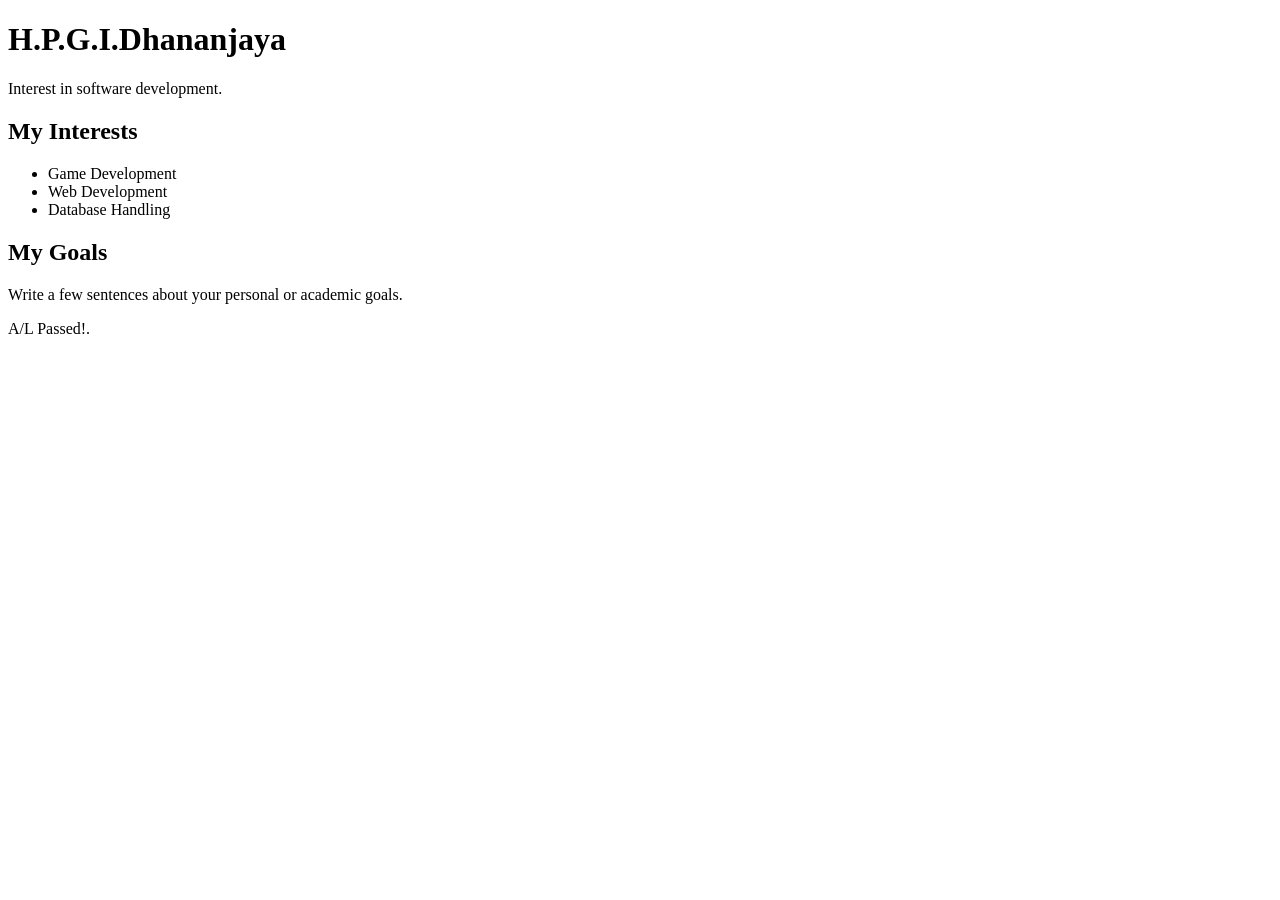
==== index.html @ 93dc7017 "Created Personal Web Site" ====
<!DOCTYPE html> 
<html> 
	<head> 
		<title>My Personal Website</title> 
	</head> 
	<body> 
		<h1>H.P.G.I.Dhananjaya</h1> 
    		<p> 
        		Interest in software development. 
    		</p> 
 
    		<h2>My Interests</h2> 
 
    		<ul> 
        		<li>Game Development</li> 
        		<li>Web Development</li> 
        		<li>Database Handling</li> 
    		</ul> 
 
    		<h2>My Goals</h2> 
 
    		<p> 
       			 Write a few sentences about your personal or academic goals. 
    		</p> 
 

		<p> 
			A/L Passed!. 
		</p> 
	</body> 
</html>
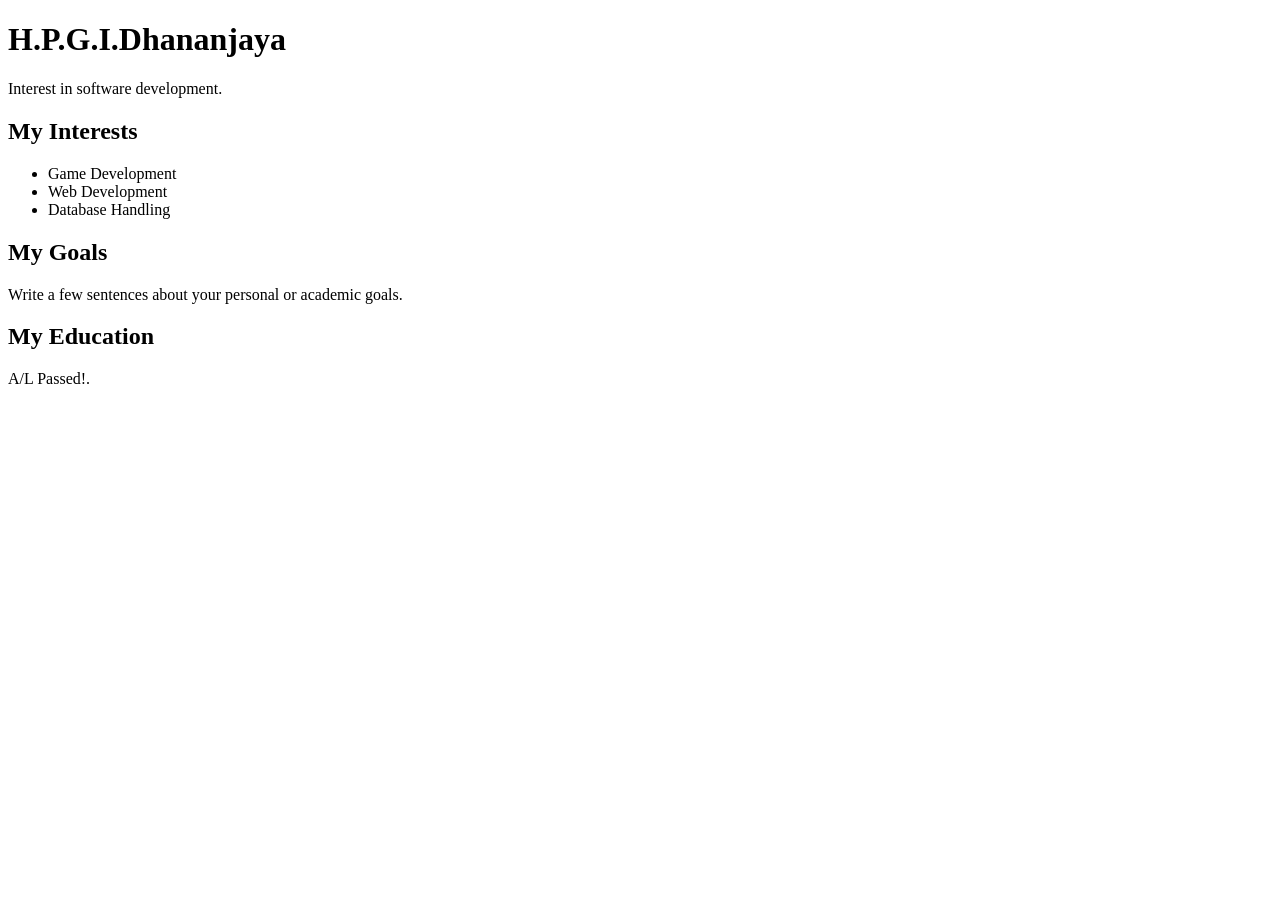
==== commit a275c588: "Created Personal Web Site" ====
--- a/index.html
+++ b/index.html
@@ -22,7 +22,7 @@
     		<p> 
        			 Write a few sentences about your personal or academic goals. 
     		</p> 
- 
+		<h2>My Education</h2> 
 
 		<p> 
 			A/L Passed!. 
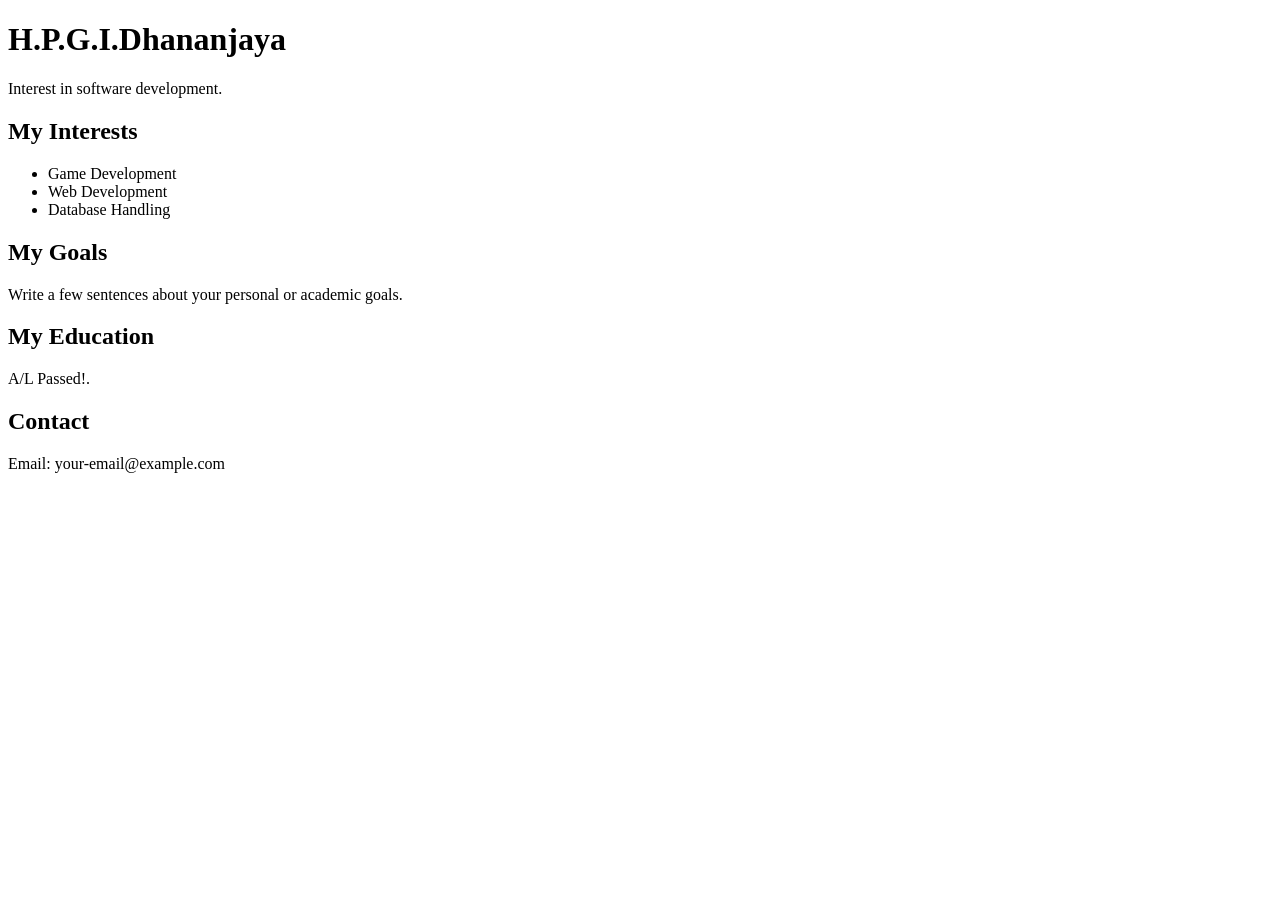
==== commit 6ff84c30: "Add Contact Section" ====
--- a/index.html
+++ b/index.html
@@ -27,5 +27,9 @@
 		<p> 
 			A/L Passed!. 
 		</p> 
+		<h2>Contact</h2> 
+		<p> 
+			Email: your-email@example.com 
+		</p>
 	</body> 
 </html> 
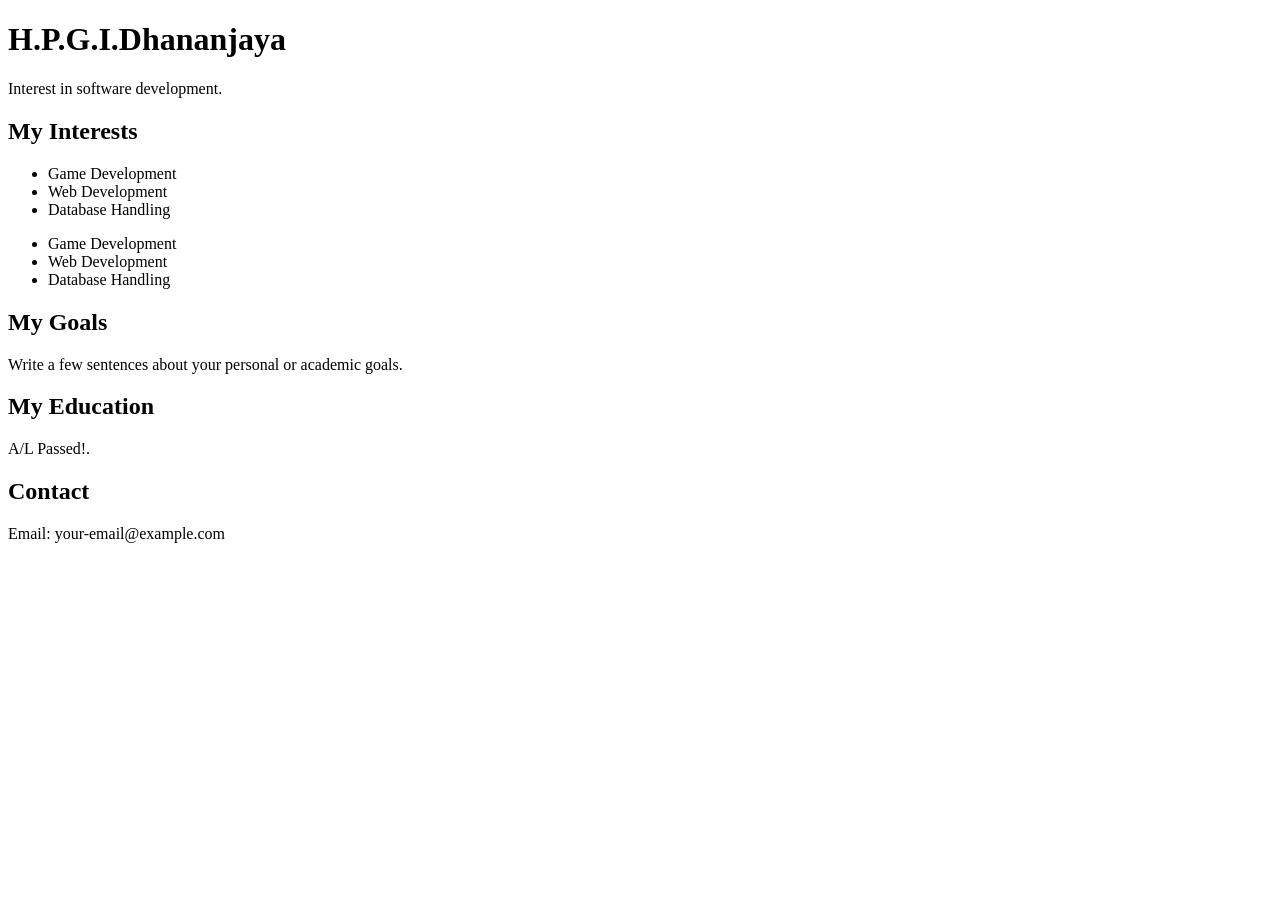
==== commit 55ada279: "Add Contact Section" ====
--- a/index.html
+++ b/index.html
@@ -16,7 +16,12 @@
         		<li>Web Development</li> 
         		<li>Database Handling</li> 
     		</ul> 
- 
+ 		
+		<ul> 
+        		<li>Game Development</li> 
+        		<li>Web Development</li> 
+        		<li>Database Handling</li> 
+    		</ul>
     		<h2>My Goals</h2> 
  
     		<p> 
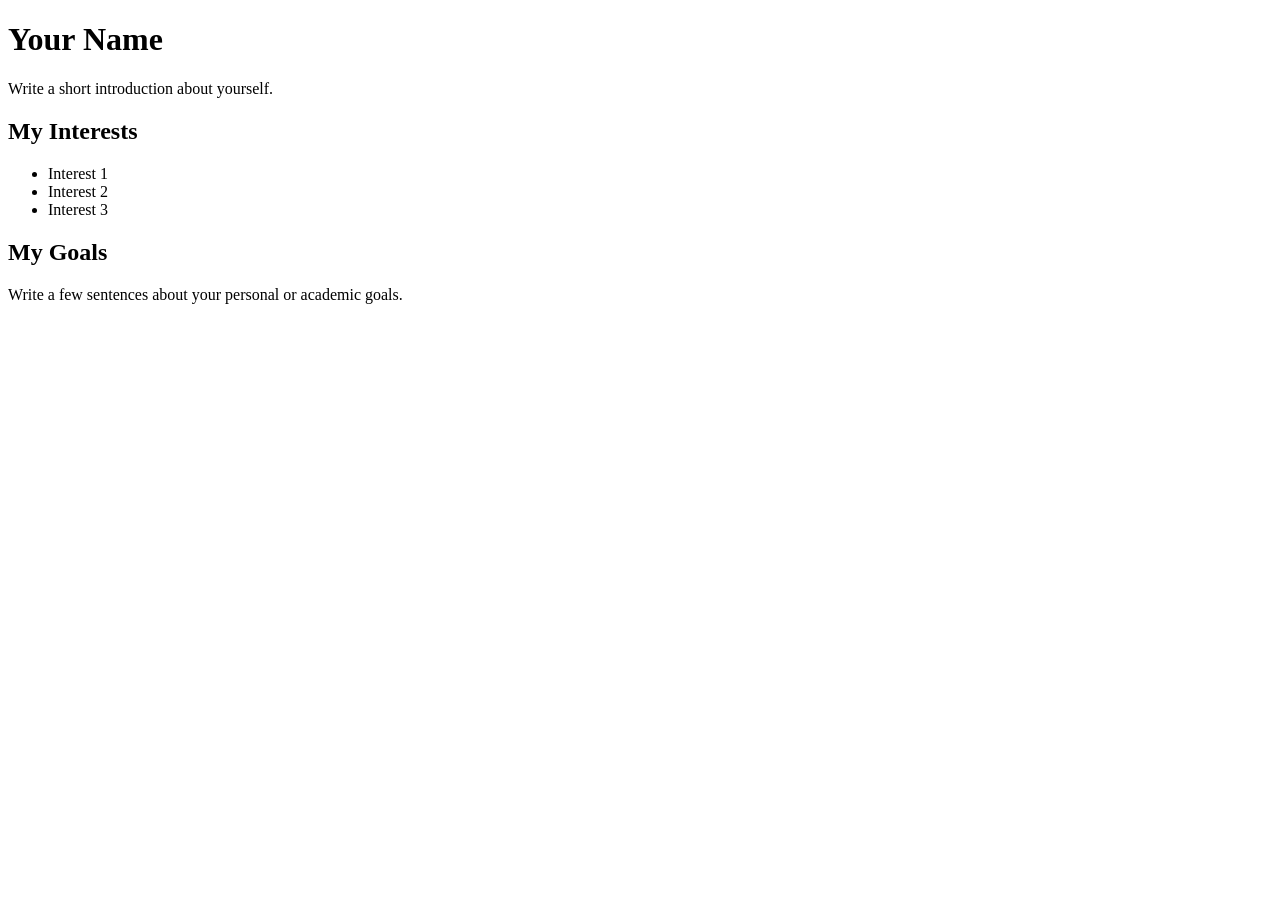
==== commit 95637efb: "create personal web" ====
--- a/index.html
+++ b/index.html
@@ -1,40 +1,27 @@
 <!DOCTYPE html> 
 <html> 
-	<head> 
-		<title>My Personal Website</title> 
-	</head> 
-	<body> 
-		<h1>H.P.G.I.Dhananjaya</h1> 
-    		<p> 
-        		Interest in software development. 
-    		</p> 
+<head> 
+<title>My Personal Website</title> 
+</head> 
+<body> 
+<h1>Your Name</h1> 
+    <p> 
+        Write a short introduction about yourself. 
+    </p> 
  
-    		<h2>My Interests</h2> 
+    <h2>My Interests</h2> 
  
-    		<ul> 
-        		<li>Game Development</li> 
-        		<li>Web Development</li> 
-        		<li>Database Handling</li> 
-    		</ul> 
- 		
-		<ul> 
-        		<li>Game Development</li> 
-        		<li>Web Development</li> 
-        		<li>Database Handling</li> 
-    		</ul>
-    		<h2>My Goals</h2> 
+    <ul> 
+        <li>Interest 1</li> 
+        <li>Interest 2</li> 
+        <li>Interest 3</li> 
+    </ul> 
  
-    		<p> 
-       			 Write a few sentences about your personal or academic goals. 
-    		</p> 
-		<h2>My Education</h2> 
-
-		<p> 
-			A/L Passed!. 
-		</p> 
-		<h2>Contact</h2> 
-		<p> 
-			Email: your-email@example.com 
-		</p>
-	</body> 
-</html> +    <h2>My Goals</h2> 
+ 
+    <p> 
+        Write a few sentences about your personal or academic goals. 
+    </p> 
+ 
+</body> 
+</html>
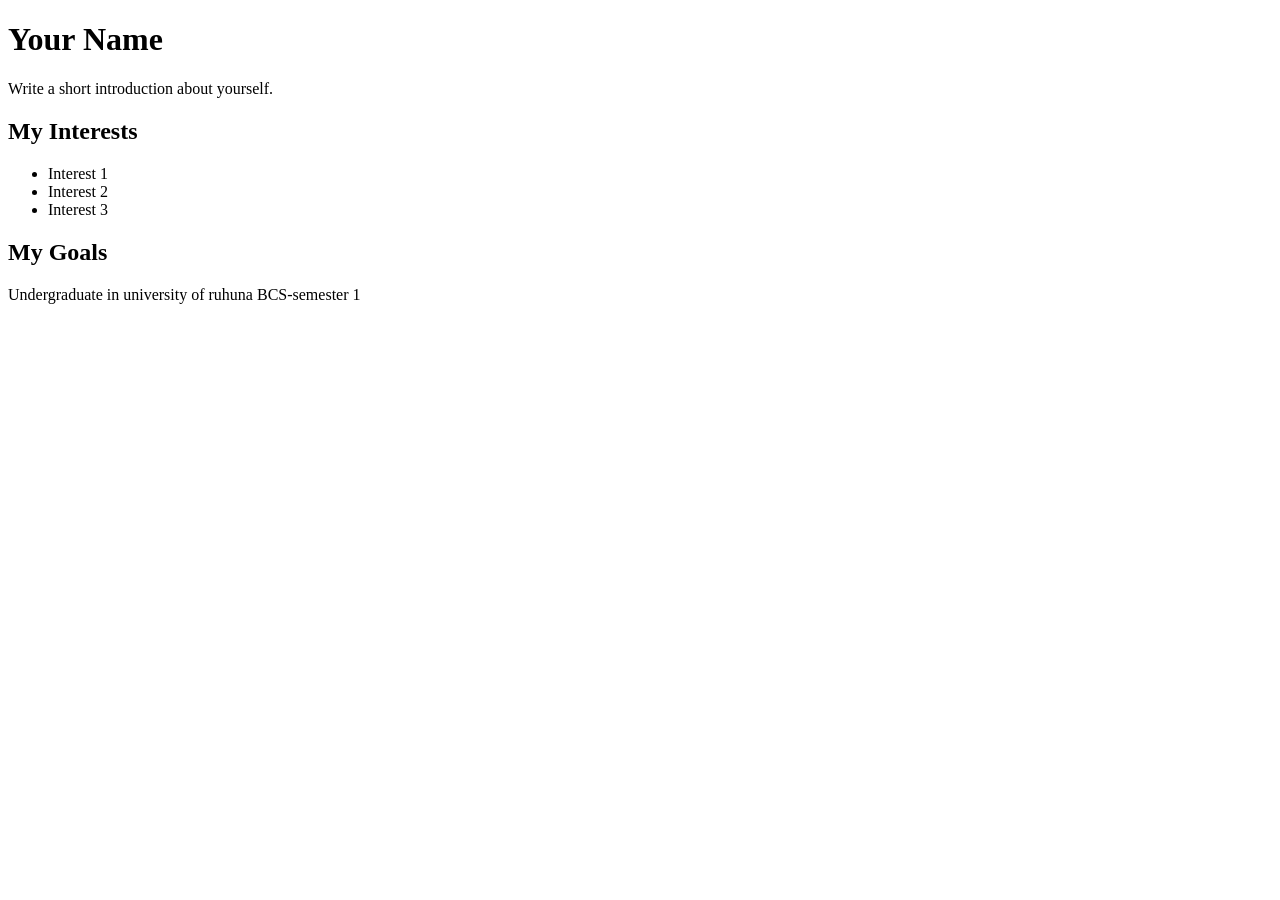
==== commit 91922812: "add graduation details" ====
--- a/index.html
+++ b/index.html
@@ -20,7 +20,8 @@
     <h2>My Goals</h2> 
  
     <p> 
-        Write a few sentences about your personal or academic goals. 
+        Undergraduate in university of ruhuna
+        BCS-semester 1 
     </p> 
  
 </body> 
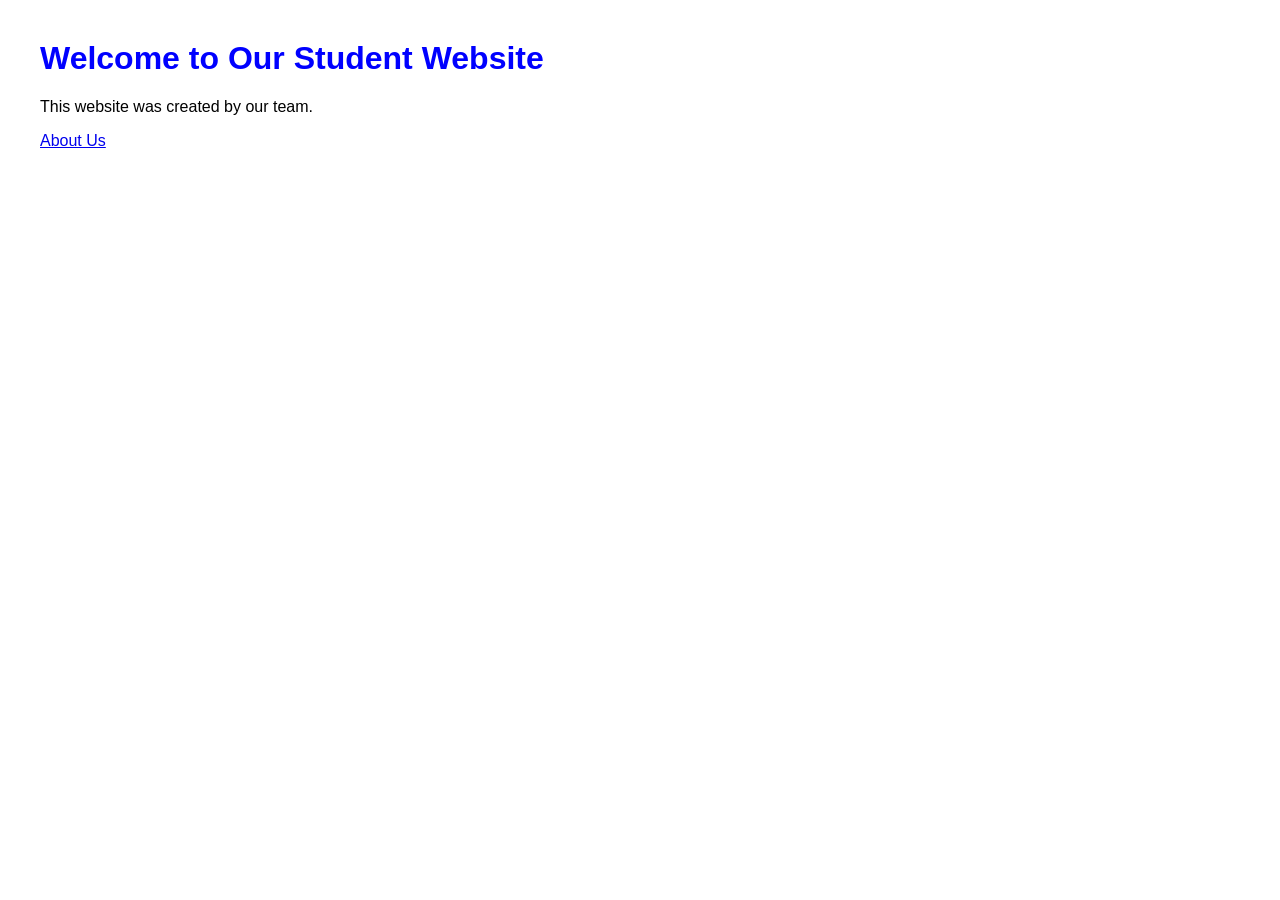
==== commit 92151bc4: "Add content to files" ====
--- a/index.html
+++ b/index.html
@@ -1,28 +1,12 @@
 <!DOCTYPE html> 
 <html> 
-<head> 
-<title>My Personal Website</title> 
-</head> 
-<body> 
-<h1>Your Name</h1> 
-    <p> 
-        Write a short introduction about yourself. 
-    </p> 
- 
-    <h2>My Interests</h2> 
- 
-    <ul> 
-        <li>Interest 1</li> 
-        <li>Interest 2</li> 
-        <li>Interest 3</li> 
-    </ul> 
- 
-    <h2>My Goals</h2> 
- 
-    <p> 
-        Undergraduate in university of ruhuna
-        BCS-semester 1 
-    </p> 
- 
-</body> 
-</html>+    <head> 
+        <title>Student Website</title> 
+        <link rel="stylesheet" href="style.css"> 
+    </head> 
+    <body> 
+        <h1>Welcome to Our Student Website</h1> 
+        <p>This website was created by our team.</p> 
+        <a href="about.html">About Us</a> 
+    </body> 
+</html> 
--- a/style.css
+++ b/style.css
@@ -0,0 +1,7 @@
+body { 
+    font-family: Arial, sans-serif; 
+    margin: 40px; 
+} 
+h1 { 
+    color: blue; 
+} 
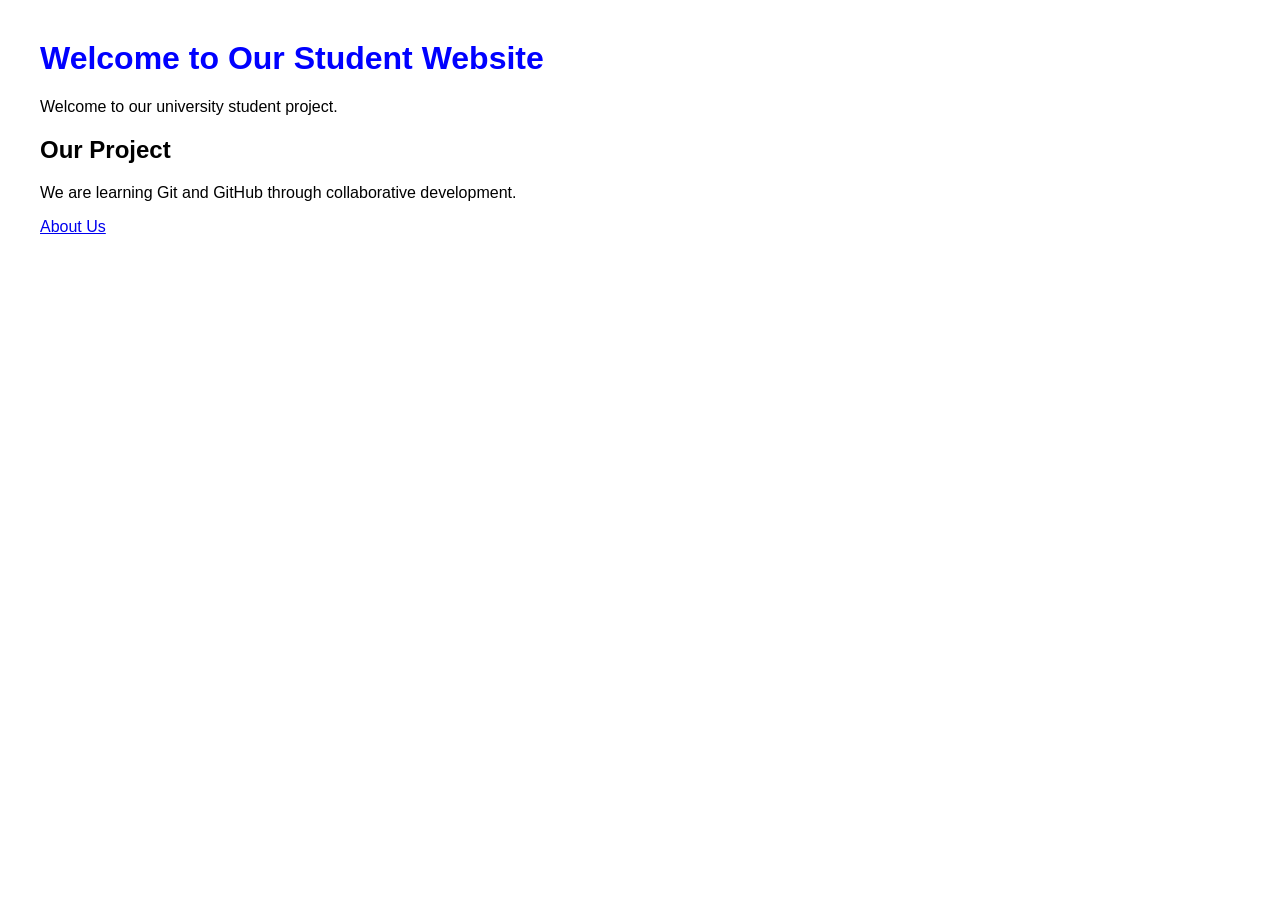
==== commit 8619bd0c: "Improve Home Page" ====
--- a/index.html
+++ b/index.html
@@ -6,7 +6,9 @@
     </head> 
     <body> 
         <h1>Welcome to Our Student Website</h1> 
-        <p>This website was created by our team.</p> 
+        <p>Welcome to our university student project.</p> 
+        <h2>Our Project</h2> 
+        <p>We are learning Git and GitHub through collaborative development.</p>
         <a href="about.html">About Us</a> 
     </body> 
 </html> 
